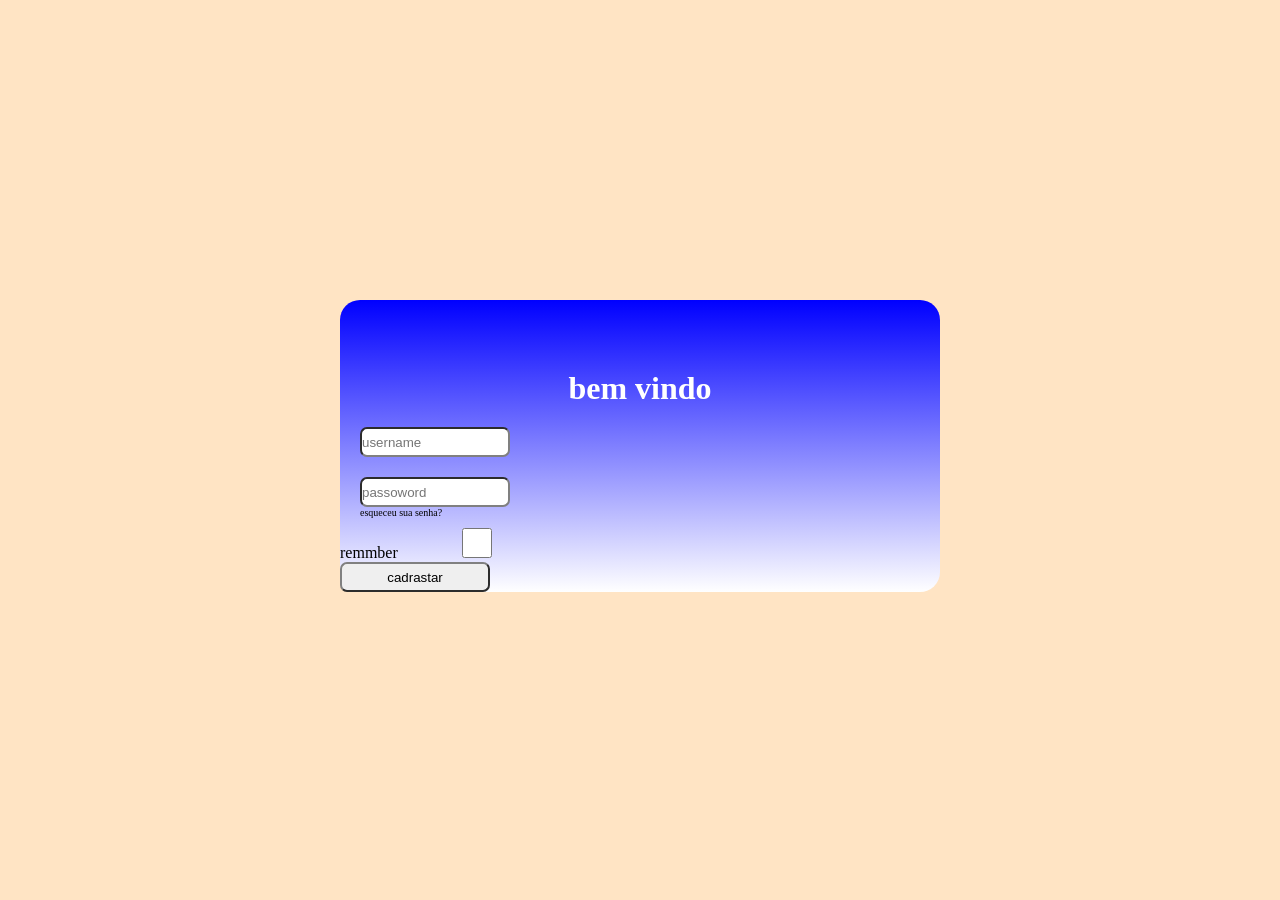
==== login.html @ 78a2cbce "primeira versao 1.0" ====
<!DOCTYPE html>
<html lang="en">
<head>
    <meta charset="UTF-8">
    <meta name="viewport" content="width=device-width, initial-scale=1.0">
    <link rel="stylesheet" href="style.css">
    <title>login</title>
</head>
<body>
    <form action="" method="post">
       <h1>bem vindo</h1>

        <div class="d1">
            <label for="user"></label>
                <input type="text" name="user" id="user" placeholder="username">
        </div>

        <div class="d2">
                <label for="pass">
                    <input type="password" name="pass" id="pass" placeholder="passoword"
                    required minlength="8">
                    <p class="pp">esqueceu sua senha?</p>
                </label>
                </div>
                <div>
                    remmber
                <input type="checkbox" name="remb" id="remb"> 

                </div>
                
                <div class="d3">
               <input type="submit" value="cadrastar">
                </div>
                
                
            



    </form>
</body>
</html>
---- style.css ----
*{padding: 0px;
margin: 0px;
box-sizing: border-box;}


body{background-color: bisque;}

form{background-image: linear-gradient(to bottom, blue, white);
    max-width: 600px;
    margin-right: auto;
    margin-left: auto;
    margin-top: 300px;
    border-radius: 20px;
}

h1{color: white;
margin: 10px;
text-align: center;
padding-top: 70px;}

div.d1{margin: 20px;
}
div.d2{ margin-left: 20px;
margin-bottom: 10px;}

.pp{font-size: 10px;}

input{
width: 150px;
height: 30px;
border-radius: 7px;
border-color:gray;}
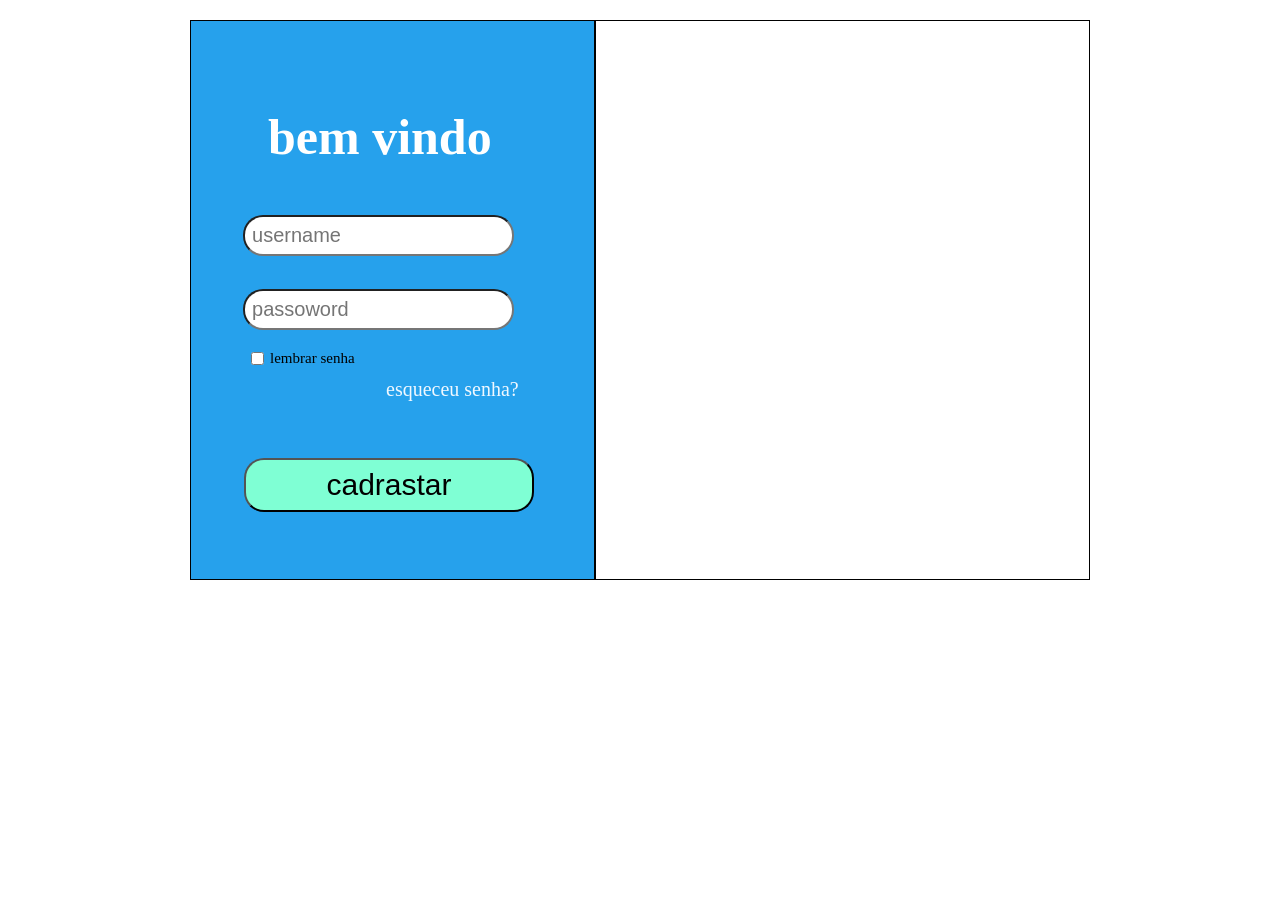
==== commit acb9a678: "2 VERSAO" ====
--- a/login.html
+++ b/login.html
@@ -1,42 +1,39 @@
-<!DOCTYPE html>
+<!doctype html>
 <html lang="en">
-<head>
-    <meta charset="UTF-8">
-    <meta name="viewport" content="width=device-width, initial-scale=1.0">
-    <link rel="stylesheet" href="style.css">
+  <head>
+    <meta charset="UTF-8" />
+    <meta name="viewport" content="width=device-width, initial-scale=1.0" />
+    <link rel="stylesheet" href="style.css" />
     <title>login</title>
-</head>
-<body>
-    <form action="" method="post">
-       <h1>bem vindo</h1>
-
-        <div class="d1">
-            <label for="user"></label>
-                <input type="text" name="user" id="user" placeholder="username">
-        </div>
-
-        <div class="d2">
-                <label for="pass">
-                    <input type="password" name="pass" id="pass" placeholder="passoword"
-                    required minlength="8">
-                    <p class="pp">esqueceu sua senha?</p>
-                </label>
-                </div>
-                <div>
-                    remmber
-                <input type="checkbox" name="remb" id="remb"> 
-
-                </div>
-                
-                <div class="d3">
-               <input type="submit" value="cadrastar">
-                </div>
-                
-                
-            
+  </head>
+  <body>
+    <div class="card">
+      <div class="form">
+        <form action="">
+          <div class="d1">
+            <h2>bem vindo</h2>
+            <label for="username"></label>
+            <input type="text" name="username" id="username" placeholder="username"/>
+          </div>
 
 
+          <div class="d2">
+            <label for="senha"></label>
+            <input type="password" name="senha" id="senha" placeholder="passoword"/>
+          </div>
 
-    </form>
-</body>
-</html>+          <div class="d3">
+            <input type="checkbox" name="lbsenha" id="lbsenha" />
+            <label for="lbsenha">lembrar senha</label>
+          </div>
+
+          <div class="df"><p>esqueceu senha?</p></div>
+
+          <div class="d4"><input type="submit" value="cadrastar" /></div>
+        </form>
+      </div>
+
+      <div class="white"></div>
+    </div>
+  </body>
+</html>
--- a/style.css
+++ b/style.css
@@ -1,34 +1,72 @@
 *{padding: 0px;
-margin: 0px;
-box-sizing: border-box;}
+    margin: 0px;
+    box-sizing: border-box;}
 
 
-body{background-color: bisque;}
+body{display: flex; justify-content: center; align-items: center;
+    margin:20px;
+height: 100%;}
 
-form{background-image: linear-gradient(to bottom, blue, white);
-    max-width: 600px;
-    margin-right: auto;
-    margin-left: auto;
-    margin-top: 300px;
-    border-radius: 20px;
+h2{color: #ffff;
+    text-align: initial;
+    margin-bottom: 49px;
+    margin-left: 25px;
+    margin-top: 87px;
+    font-size: 50px;
+
 }
 
-h1{color: white;
-margin: 10px;
-text-align: center;
-padding-top: 70px;}
+.card{display: flex;
+justify-content: center;
+background-color: aqua;
+width: 900px;
+height: 560px;}
 
-div.d1{margin: 20px;
+.form{background-color: #26A1EC;
+    border: 1px solid black;
+width: 45%;
+height: 100%;
+display: flex; flex-direction: column;
+justify-content: flex-start;
 }
-div.d2{ margin-left: 20px;
-margin-bottom: 10px;}
 
-.pp{font-size: 10px;}
+.white{background-color: #ffff;
+    border: 1px solid black;
+    display: flex;
+width: 55%;
+height: 100%;}
 
-input{
-width: 150px;
-height: 30px;
-border-radius: 7px;
-border-color:gray;}
+input{padding: 2%;
+border-radius: 20px;
+font-size: 20px;}
 
+.d1{margin-top: 0px;
+    margin-bottom: 0px;
+    margin-left: 52px;
+    margin-right: 0px;}
 
+.d2{margin-top: 33px;
+    margin-bottom: 20px;
+    margin-left: 52px;
+    margin-right: 0px;}
+
+.df p {font-size: 20px;
+    color: aliceblue;
+    margin-bottom: 0px;
+    margin-left: 195px;
+    margin-top: 11px;}
+
+.d3{display: flex;
+    align-items: center;
+    gap: 6px;
+margin-left: 60px;
+font-size: 15px;
+}
+
+.d4 input{background-color: aquamarine;
+    font-size: 30px;
+    margin-top: 57px;
+    margin-left: 53px;
+    margin-bottom: 0px;
+    width: 290px;
+border-radius: 20px;}
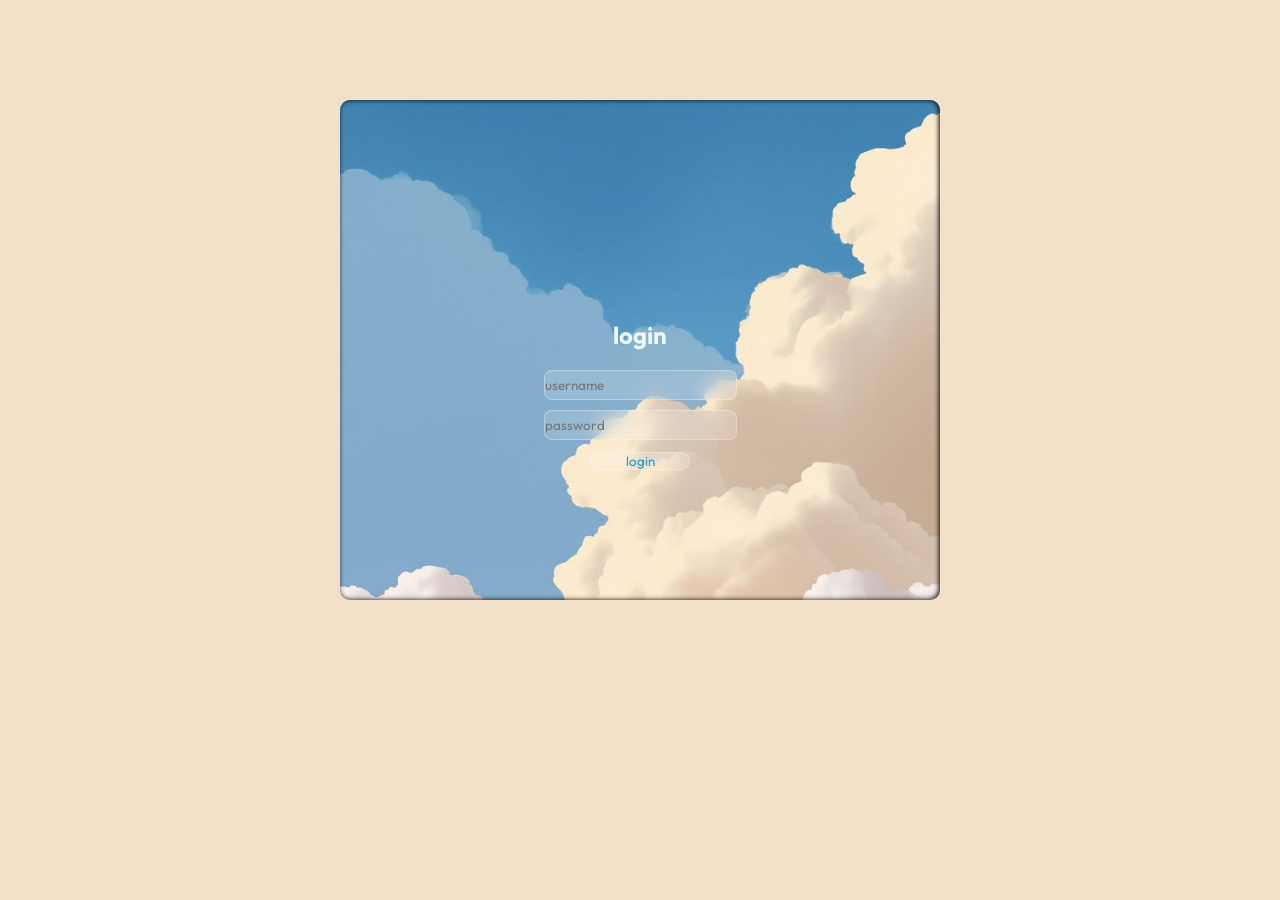
==== commit 1f58129e: "versao v3" ====
--- a/login.html
+++ b/login.html
@@ -1,39 +1,43 @@
 <!doctype html>
-<html lang="en">
+<html lang="pt-br">
   <head>
     <meta charset="UTF-8" />
+    <link rel="stylesheet" href="style.css" />
     <meta name="viewport" content="width=device-width, initial-scale=1.0" />
-    <link rel="stylesheet" href="style.css" />
     <title>login</title>
   </head>
   <body>
-    <div class="card">
-      <div class="form">
-        <form action="">
-          <div class="d1">
-            <h2>bem vindo</h2>
-            <label for="username"></label>
-            <input type="text" name="username" id="username" placeholder="username"/>
-          </div>
+    <div class="form">
+      <form action="" method="post">
+        <div class="ft">
+          <img src="" alt="" /> 
+        </div>
 
+        <div class="lo"><h2>login</h2></div>
 
-          <div class="d2">
-            <label for="senha"></label>
-            <input type="password" name="senha" id="senha" placeholder="passoword"/>
-          </div>
-
-          <div class="d3">
-            <input type="checkbox" name="lbsenha" id="lbsenha" />
-            <label for="lbsenha">lembrar senha</label>
-          </div>
-
-          <div class="df"><p>esqueceu senha?</p></div>
-
-          <div class="d4"><input type="submit" value="cadrastar" /></div>
-        </form>
-      </div>
-
-      <div class="white"></div>
+        <div class="d1">
+          <label for="usuario"></label>
+          <input
+            type="text"
+            name="usuario"
+            id="usuario"
+            placeholder="username" required
+          />
+        </div>
+        <div class="d2">
+          <label for="password"></label>
+          <input
+            type="password"
+            name="password"
+            id="password"
+            placeholder="password" required
+          />
+        </div>
+        <div class="d3">
+          <label for="login"></label>
+          <input type="submit" value="login" />
+        </div>
+      </form>
     </div>
   </body>
 </html>
--- a/style.css
+++ b/style.css
@@ -1,72 +1,81 @@
-*{padding: 0px;
-    margin: 0px;
-    box-sizing: border-box;}
+@import url("https://fonts.googleapis.com/css2?family=Outfit:wght@100..900&display=swap");
 
+* {
+  padding: 0px;
+  margin: 0px;
+  box-sizing: border-box;
+  font-family: "outfit";
+}
 
-body{display: flex; justify-content: center; align-items: center;
-    margin:20px;
-height: 100%;}
+body {
+  background-color: #f2e0c9;
+}
 
-h2{color: #ffff;
-    text-align: initial;
-    margin-bottom: 49px;
-    margin-left: 25px;
-    margin-top: 87px;
-    font-size: 50px;
+.form {
+  display: flex;
+  justify-content: center;
+  flex-direction: column;
+  text-align: center;
+  margin-left: auto;
+  margin-right: auto;
+  background-image: url(transferir\ \(5\).jpg);
+  background-position: center;
+  background-repeat: no-repeat;
+  background-size: cover;
+  border-radius: 10px;
+  box-shadow: inset -1px 0px 5px 0px black;
+  margin-top: 100px;
+  height: 500px;
+  max-width: 600px;
+}
+.d1 input {
+  margin-bottom: 10px;
+  border-radius: 8px;
+  height: 30px;
+  background: rgba(255, 255, 255, 0.15);
+  backdrop-filter: blur(10px);
+  -webkit-backdrop-filter: blur(10px);
+  border: 1px solid rgba(255, 255, 255, 0.3);
+}
+
+.d2 input {
+  margin-bottom: 10px;
+  border-radius: 8px;
+  height: 30px;
+  background: rgba(255, 255, 255, 0.15);
+  backdrop-filter: blur(10px);
+  -webkit-backdrop-filter: blur(10px);
+  border: 1px solid rgba(255, 255, 255, 0.3);
+}
+
+.d3 input {
+  width: 100px;
+  color: #1a98d8;
+  border-radius: 20px;
+  background: rgba(255, 255, 255, 0.15);
+  backdrop-filter: blur(10px);
+  -webkit-backdrop-filter: blur(10px);
+  border: 1px solid rgba(255, 255, 255, 0.3);
 
 }
-
-.card{display: flex;
-justify-content: center;
-background-color: aqua;
-width: 900px;
-height: 560px;}
-
-.form{background-color: #26A1EC;
-    border: 1px solid black;
-width: 45%;
-height: 100%;
-display: flex; flex-direction: column;
-justify-content: flex-start;
+.ft {
+  background-image: url(https://i.pinimg.com/1200x/e9/ec/1f/e9ec1f47ec9f3836a3c8cb129fc7f61e.jpg);
+  background-position: center center;
+  background-size: cover;
+  background-repeat: no-repeat;
+  width: 70px;
+  height: 70px;
+  border-radius: 50%;
+  margin-left: auto;
+  margin-right: auto;
 }
 
-.white{background-color: #ffff;
-    border: 1px solid black;
-    display: flex;
-width: 55%;
-height: 100%;}
-
-input{padding: 2%;
-border-radius: 20px;
-font-size: 20px;}
-
-.d1{margin-top: 0px;
-    margin-bottom: 0px;
-    margin-left: 52px;
-    margin-right: 0px;}
-
-.d2{margin-top: 33px;
-    margin-bottom: 20px;
-    margin-left: 52px;
-    margin-right: 0px;}
-
-.df p {font-size: 20px;
-    color: aliceblue;
-    margin-bottom: 0px;
-    margin-left: 195px;
-    margin-top: 11px;}
-
-.d3{display: flex;
-    align-items: center;
-    gap: 6px;
-margin-left: 60px;
-font-size: 15px;
+.lo h2 {
+  margin-top: 20px;
+  margin-bottom: 20px;
+  color: aliceblue;
 }
 
-.d4 input{background-color: aquamarine;
-    font-size: 30px;
-    margin-top: 57px;
-    margin-left: 53px;
-    margin-bottom: 0px;
-    width: 290px;
-border-radius: 20px;}+.d3 input:hover{  background: rgba(26, 152, 216, 0.25); 
+  border-color: #1a98d8; 
+  box-shadow: 0 0 15px rgba(26, 152, 216, 0.4); }
